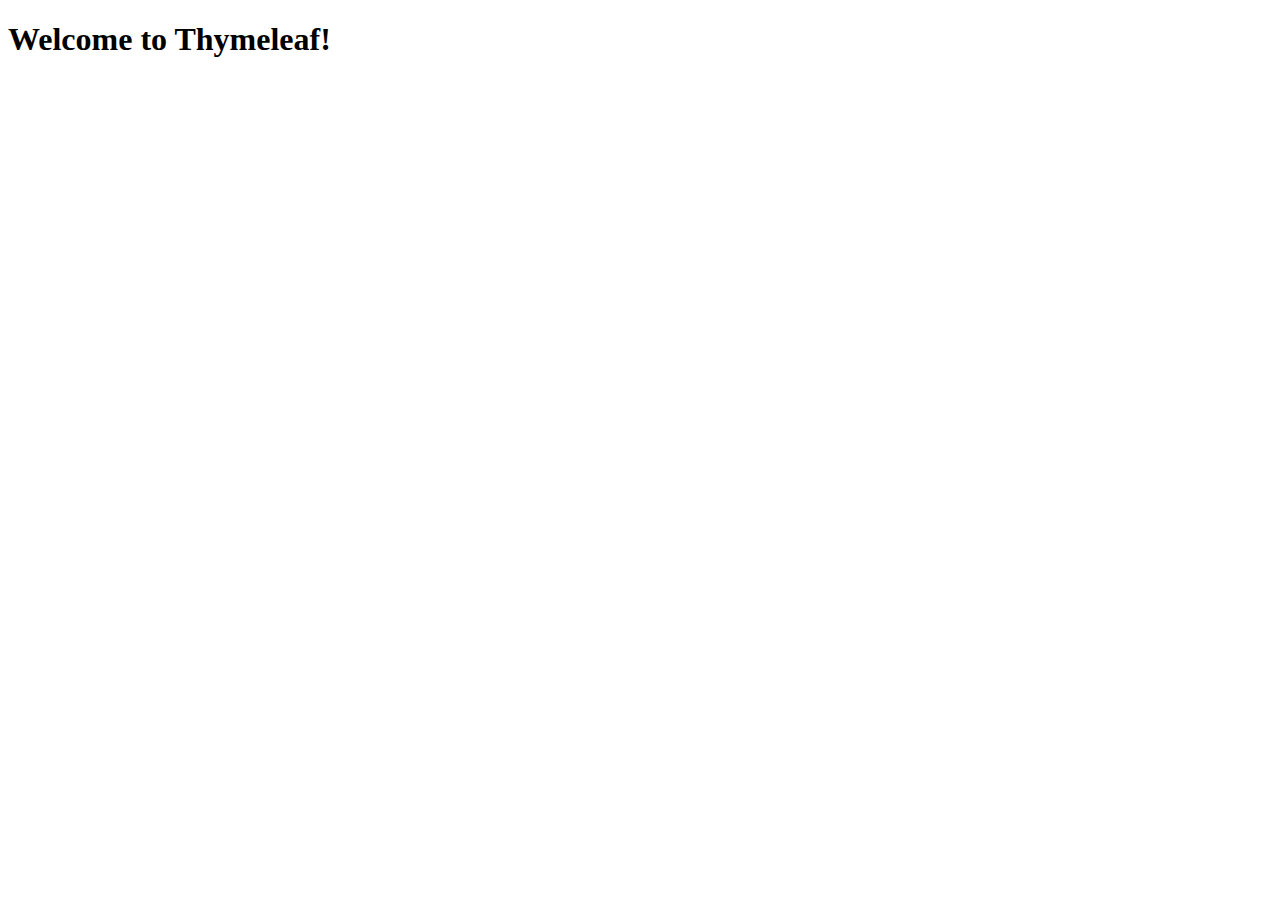
==== src/main/resources/templates/index.html @ 948d3124 "added Thymeleaf" ====
<!DOCTYPE html>
<html xmlns:th="http://www.thymeleaf.org">
<head>
    <title>Home Page</title>
</head>
<body>
<h1>Welcome to Thymeleaf!</h1>
<p th:text="'Hello, ' + ${name} + '!'"></p>
</body>
</html>
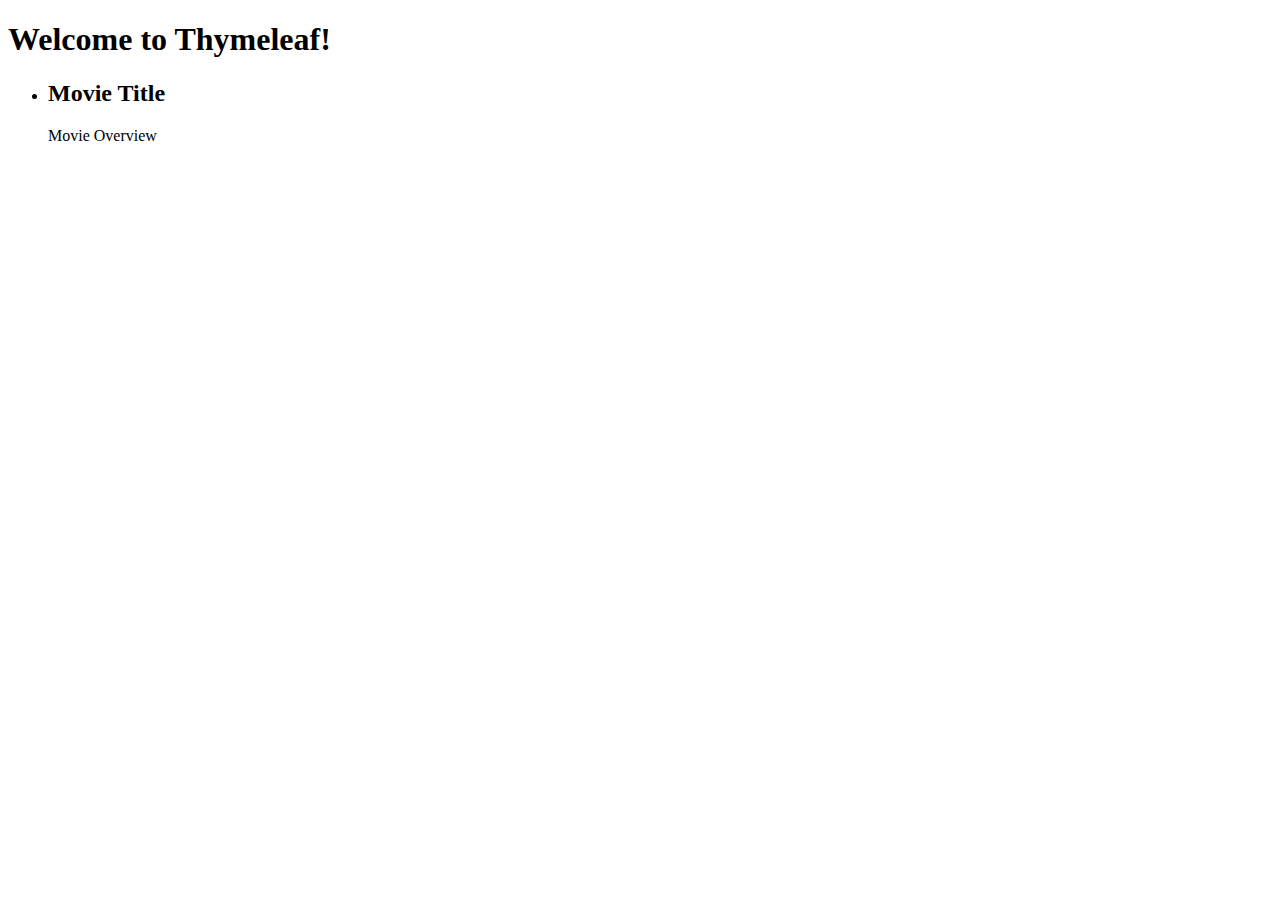
==== commit 4e01961d: "added tmdb api to fetch and rendered movie data" ====
--- a/src/main/resources/templates/index.html
+++ b/src/main/resources/templates/index.html
@@ -4,7 +4,13 @@
     <title>Home Page</title>
 </head>
 <body>
-<h1>Welcome to Thymeleaf!</h1>
-<p th:text="'Hello, ' + ${name} + '!'"></p>
+    <h1>Welcome to Thymeleaf!</h1>
+    <p th:text="'Hello, ' + ${name} + '!'"></p>
+    <ul>
+        <li th:each="movie : ${movies}">
+            <h2 th:text="${movie.title}">Movie Title</h2>
+            <p th:text="${movie.overview}">Movie Overview</p>
+        </li>
+    </ul>
 </body>
 </html>
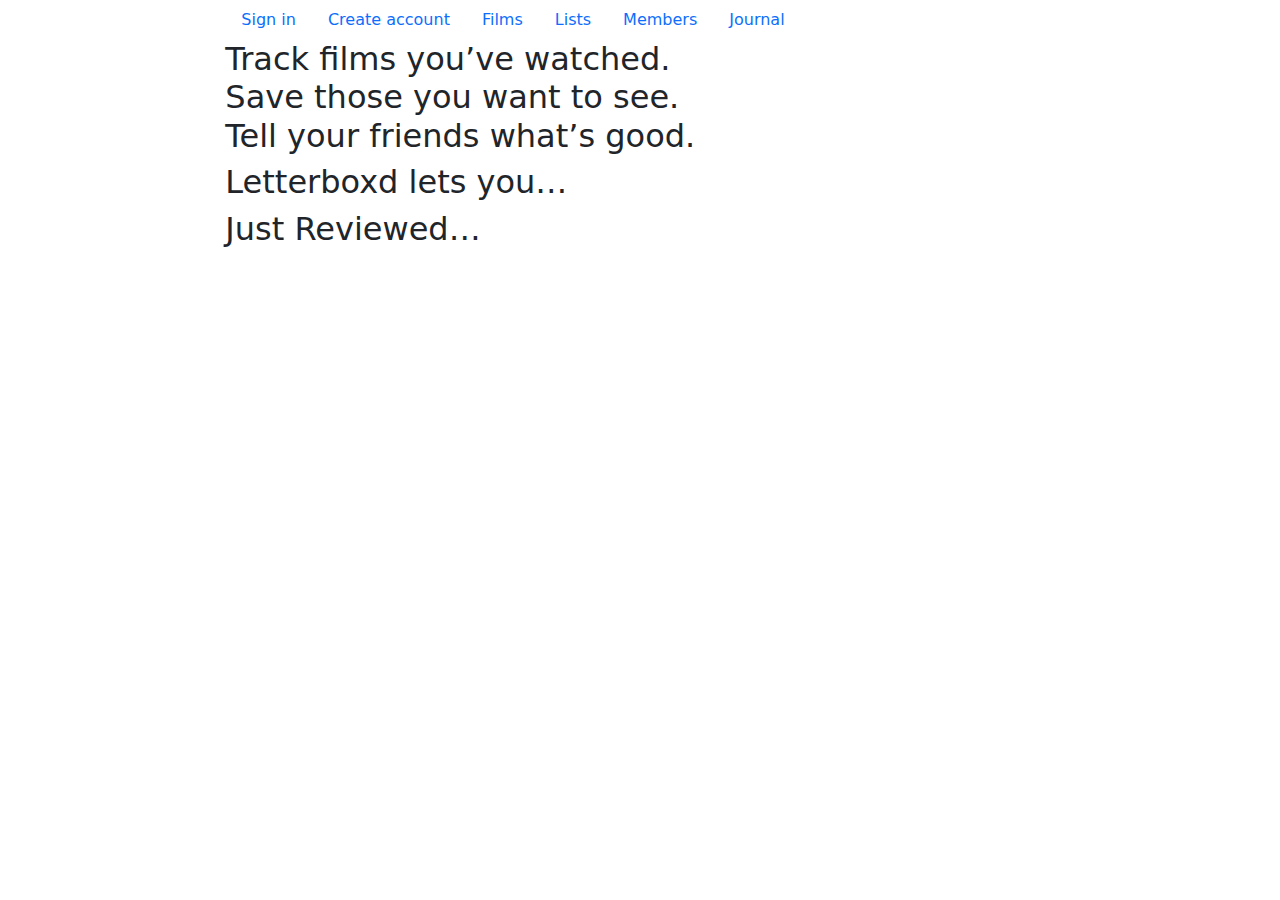
==== commit 71d71c79: "restructured project by relocating business logic to enhance code organisation and maintainability" ====
--- a/src/main/resources/templates/index.html
+++ b/src/main/resources/templates/index.html
@@ -1,16 +1,73 @@
 <!DOCTYPE html>
 <html xmlns:th="http://www.thymeleaf.org">
 <head>
-    <title>Home Page</title>
+    <meta charset="UTF-8">
+    <meta name="viewport" content="width=device-width, initial-scale=1.0">
+    <meta http-equiv="X-UA-Compatible" content="ie=edge">
+    <title>Letterboxd • Clone</title>
+    <link rel="stylesheet" th:href="@{/css/letterboxd.css}">
+    <link href="https://cdn.jsdelivr.net/npm/bootstrap@5.3.3/dist/css/bootstrap.min.css" rel="stylesheet" integrity="sha384-QWTKZyjpPEjISv5WaRU9OFeRpok6YctnYmDr5pNlyT2bRjXh0JMhjY6hW+ALEwIH" crossorigin="anonymous">
 </head>
 <body>
-    <h1>Welcome to Thymeleaf!</h1>
-    <p th:text="'Hello, ' + ${name} + '!'"></p>
-    <ul>
-        <li th:each="movie : ${movies}">
-            <h2 th:text="${movie.title}">Movie Title</h2>
-            <p th:text="${movie.overview}">Movie Overview</p>
-        </li>
-    </ul>
+<main>
+    <div class="container-fluid">
+        <div class="row header-row">
+            <div class="col"></div>
+
+            <div class="col-8">
+                <ul class="nav nav-head">
+                    <li class="nav-item">
+                        <a class="nav-link" aria-current="page" href="#">Sign in</a>
+                    </li>
+                    <li class="nav-item">
+                        <a class="nav-link" aria-current="page" href="#">Create account</a>
+                    </li>
+                    <li class="nav-item">
+                        <a class="nav-link" aria-current="page" href="#">Films</a>
+                    </li>
+                    <li class="nav-item">
+                        <a class="nav-link" aria-current="page" href="#">Lists</a>
+                    </li>
+                    <li class="nav-item">
+                        <a class="nav-link" aria-current="page" href="#">Members</a>
+                    </li>
+                    <li class="nav-item">
+                        <a class="nav-link active" aria-current="page" href="#">Journal</a>
+                    </li>
+                </ul>
+            </div>
+            <div class="col"></div>
+        </div>
+
+        <div class="row">
+            <div class="col"></div>
+            <div class="col-8">
+
+                <h2 class="headline-1">
+                    Track films you’ve watched.<br>
+                    Save those you want to see.<br>
+                    Tell your friends what’s good.<br>
+                </h2>
+
+                <h2 class="tagline">Letterboxd lets you…</h2>
+
+                <h2 class="section-heading">Just Reviewed…</h2>
+
+            </div>
+            <div class="col"></div>
+        </div>
+    </div>
+
+<!--    <h1>Welcome to Thymeleaf!</h1>-->
+<!--    <p th:text="'Hello, ' + ${name} + '!'"></p>-->
+<!--    <ul>-->
+<!--        <li th:each="movie : ${movies}">-->
+<!--            <h2 th:text="${movie.title}">Movie Title</h2>-->
+<!--            <p th:text="${movie.overview}">Movie Overview</p>-->
+<!--        </li>-->
+<!--    </ul>-->
+
+</main>
+<script src="https://cdn.jsdelivr.net/npm/bootstrap@5.3.3/dist/js/bootstrap.bundle.min.js" integrity="sha384-YvpcrYf0tY3lHB60NNkmXc5s9fDVZLESaAA55NDzOxhy9GkcIdslK1eN7N6jIeHz" crossorigin="anonymous"></script>
 </body>
 </html>
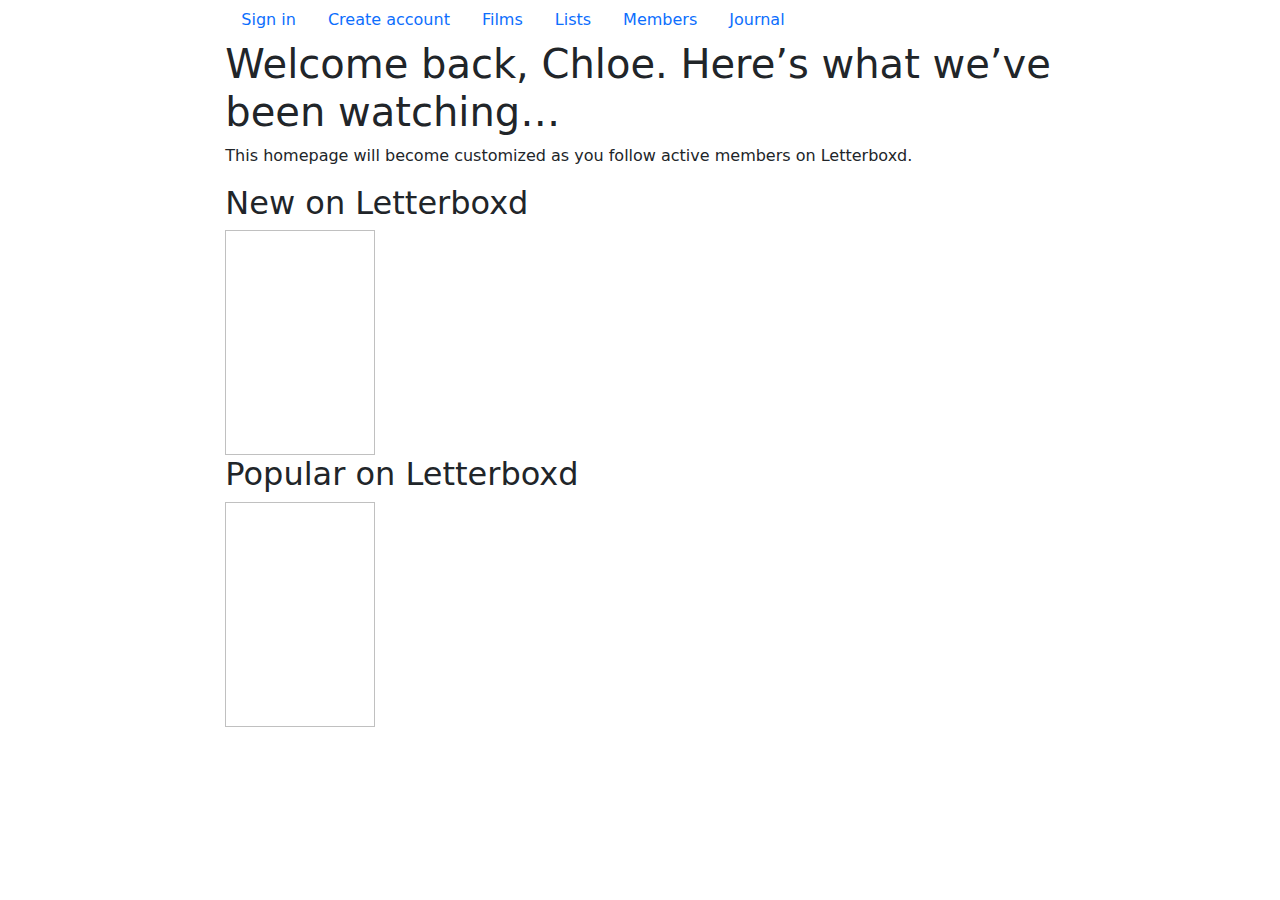
==== commit c2564c64: "modified home page" ====
--- a/src/main/resources/templates/index.html
+++ b/src/main/resources/templates/index.html
@@ -43,29 +43,48 @@
             <div class="col"></div>
             <div class="col-8">
 
-                <h2 class="headline-1">
-                    Track films you’ve watched.<br>
-                    Save those you want to see.<br>
-                    Tell your friends what’s good.<br>
-                </h2>
-
-                <h2 class="tagline">Letterboxd lets you…</h2>
-
-                <h2 class="section-heading">Just Reviewed…</h2>
+                <h1 class="title-hero">Welcome back, Chloe. Here’s what we’ve been watching…</h1>
+                <p class="sub-heading">This homepage will become customized as you follow active members on Letterboxd.</p>
 
             </div>
             <div class="col"></div>
         </div>
+
+        <div class="row">
+            <div class="col"></div>
+            <div class="col-8">
+                <h2 class="section-heading">New on Letterboxd</h2>
+<!--                <h1>Welcome to Thymeleaf!</h1>-->
+<!--                <p th:text="'Hello, ' + ${name} + '!'"></p>-->
+                <div th:each="movie : ${trendingMovie}" style="float: left">
+<!--                        <h2 th:text="${movie.title}">Movie Title</h2>-->
+<!--                        <p th:text="${movie.overview}">Movie Overview</p>-->
+<!--                        <span th:text="${movie.poster_path}"></span>-->
+                    <img th:src="${movie.getSmallPoster()}" width="150" height="225" />
+                </div>
+            </div>
+            <div class="col"></div>
+        </div>
+
+        <div class="row">
+            <div class="col"></div>
+            <div class="col-8">
+
+                <h2 class="section-heading">Popular on Letterboxd</h2>
+                <div th:each="movie : ${popularMovies}" style="float: left">
+                    <img th:src="${movie.getSmallPoster()}" width="150" height="225" />
+                </div>
+
+            </div>
+            <div class="col"></div>
+        </div>
+
+        <div class="row">
+
+        </div>
+
     </div>
 
-<!--    <h1>Welcome to Thymeleaf!</h1>-->
-<!--    <p th:text="'Hello, ' + ${name} + '!'"></p>-->
-<!--    <ul>-->
-<!--        <li th:each="movie : ${movies}">-->
-<!--            <h2 th:text="${movie.title}">Movie Title</h2>-->
-<!--            <p th:text="${movie.overview}">Movie Overview</p>-->
-<!--        </li>-->
-<!--    </ul>-->
 
 </main>
 <script src="https://cdn.jsdelivr.net/npm/bootstrap@5.3.3/dist/js/bootstrap.bundle.min.js" integrity="sha384-YvpcrYf0tY3lHB60NNkmXc5s9fDVZLESaAA55NDzOxhy9GkcIdslK1eN7N6jIeHz" crossorigin="anonymous"></script>
